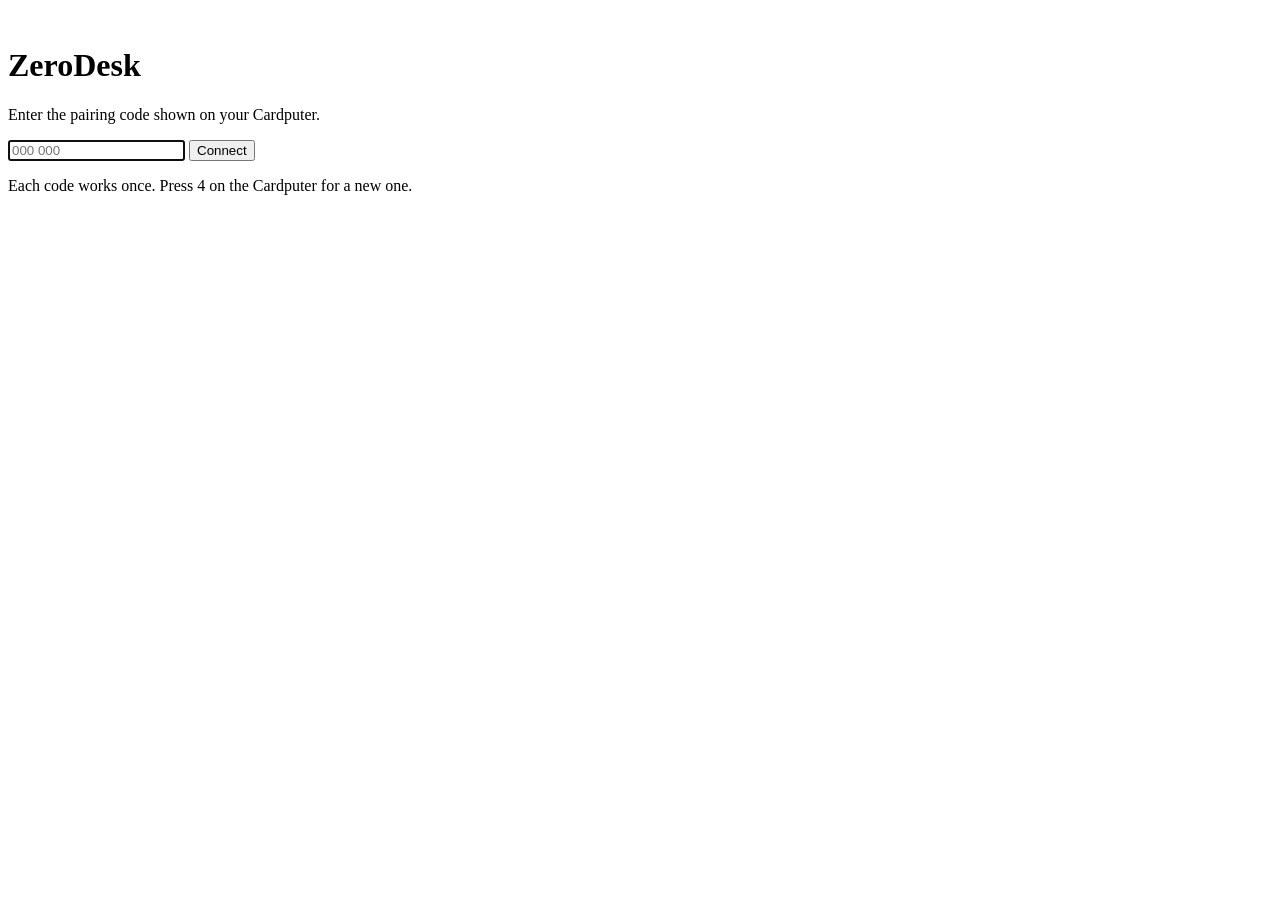
==== web/login.html @ 89970b13 "ZeroDesk 0.1.0 (pre-review)" ====
<!DOCTYPE html>
<html lang="en">
<head>
<meta charset="utf-8">
<meta name="viewport" content="width=device-width, initial-scale=1">
<title>ZeroDesk · Pair</title>
<link rel="stylesheet" href="/static/app.css">
<link rel="icon" href="/static/icon.svg" type="image/svg+xml">
</head>
<body class="login">
<main class="pair-card">
  <img src="/static/icon.svg" alt="" class="pair-logo">
  <h1>ZeroDesk</h1>
  <p class="muted">Enter the pairing code shown on your Cardputer.</p>
  <form id="pair-form" autocomplete="off">
    <input id="code" inputmode="numeric" pattern="[0-9 ]*" maxlength="7" placeholder="000 000"
           aria-label="Pairing code" autofocus>
    <button type="submit" class="primary">Connect</button>
  </form>
  <p id="pair-error" class="error" role="alert"></p>
  <p class="muted small">Each code works once. Press 4 on the Cardputer for a new one.</p>
</main>
<script src="/static/login.js"></script>
</body>
</html>
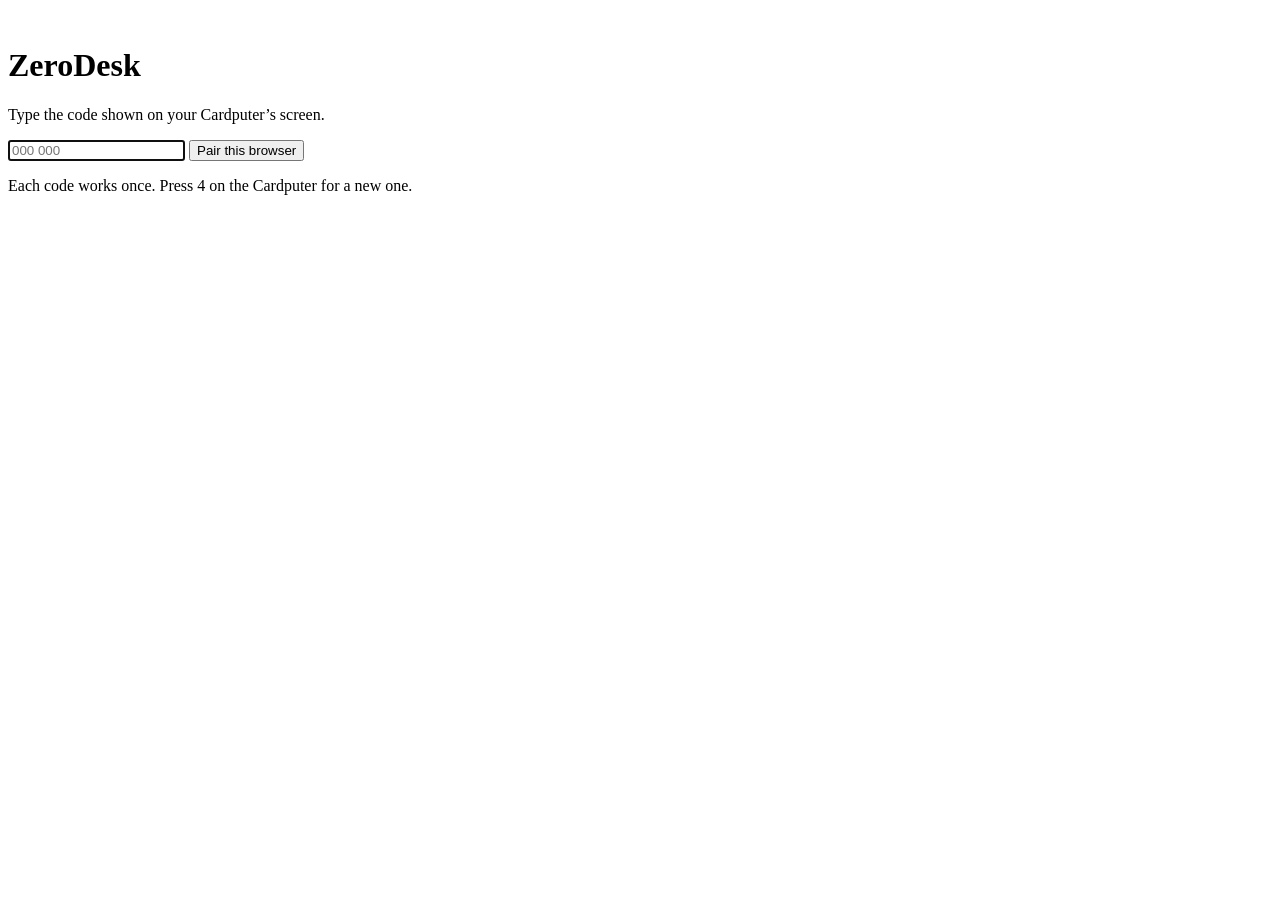
==== commit 30eeefae: "New look: circuit-board theme, handheld logo, bundled fonts" ====
--- a/web/login.html
+++ b/web/login.html
@@ -3,7 +3,7 @@
 <head>
 <meta charset="utf-8">
 <meta name="viewport" content="width=device-width, initial-scale=1">
-<title>ZeroDesk · Pair</title>
+<title>Pair with ZeroDesk</title>
 <link rel="stylesheet" href="/static/app.css">
 <link rel="icon" href="/static/icon.svg" type="image/svg+xml">
 </head>
@@ -11,11 +11,11 @@
 <main class="pair-card">
   <img src="/static/icon.svg" alt="" class="pair-logo">
   <h1>ZeroDesk</h1>
-  <p class="muted">Enter the pairing code shown on your Cardputer.</p>
+  <p class="muted">Type the code shown on your Cardputer’s screen.</p>
   <form id="pair-form" autocomplete="off">
     <input id="code" inputmode="numeric" pattern="[0-9 ]*" maxlength="7" placeholder="000 000"
            aria-label="Pairing code" autofocus>
-    <button type="submit" class="primary">Connect</button>
+    <button type="submit" class="primary">Pair this browser</button>
   </form>
   <p id="pair-error" class="error" role="alert"></p>
   <p class="muted small">Each code works once. Press 4 on the Cardputer for a new one.</p>
